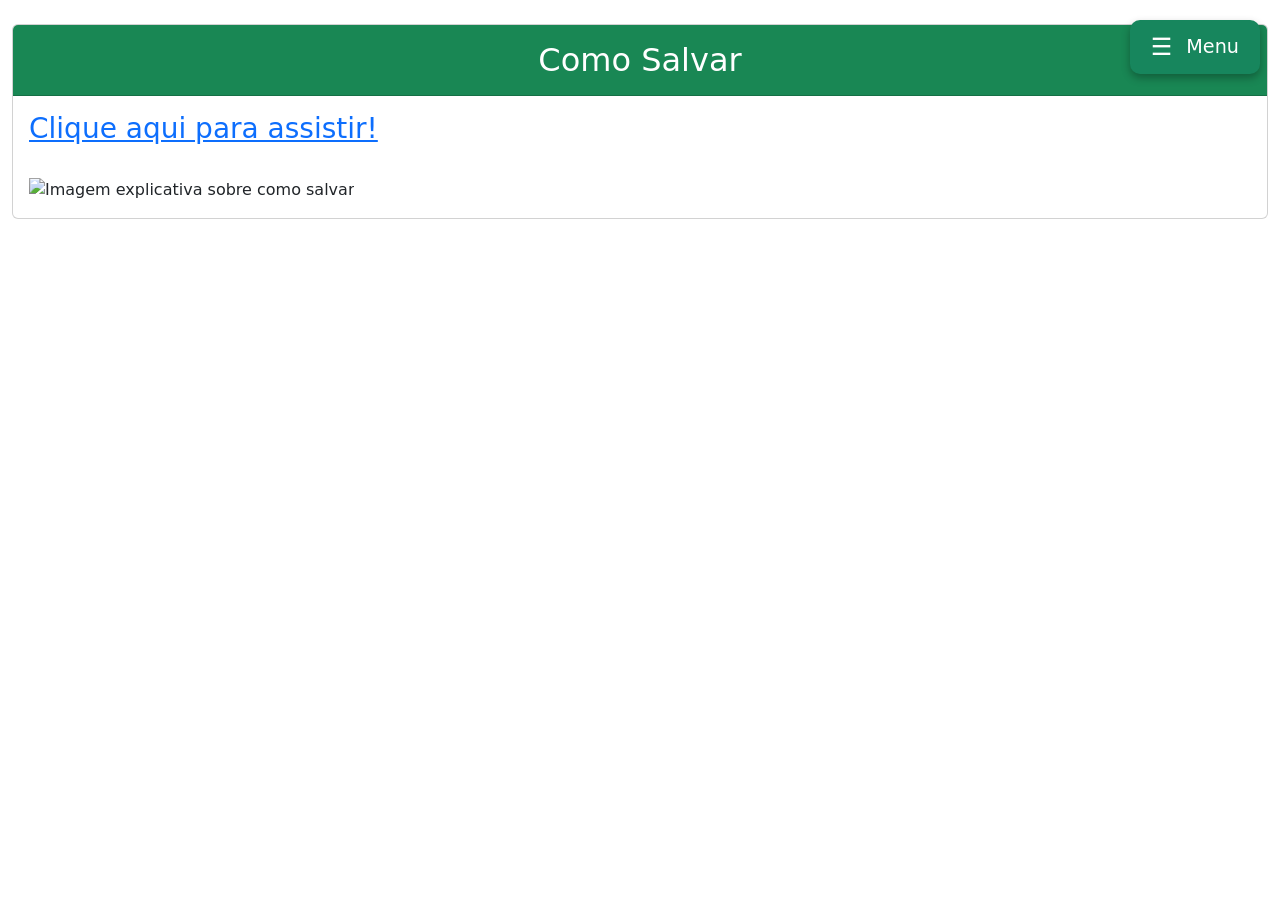
==== gatilhos.html @ b640b593 "a" ====
<!DOCTYPE html>
<html lang="pt-br">
<head>
    <meta charset="UTF-8">
    <meta name="viewport" content="width=device-width, initial-scale=1">

    <title>Relatório</title>

    <link rel="icon" href="imagens/logo.svg">

    <link
        href="https://cdn.jsdelivr.net/npm/bootstrap@5.3.0/dist/css/bootstrap.min.css"
        rel="stylesheet"
    >

    <script
        src="https://cdn.jsdelivr.net/npm/bootstrap@5.3.0/dist/js/bootstrap.bundle.min.js"
        defer
    ></script>

    <style>
        .menu-box {
            background: linear-gradient(135deg, #17865D 0%, #1a9b6b 100%);
            border-radius: 15px;
            padding: 20px;
            margin: 15px;
            box-shadow: 0 8px 25px rgba(23, 134, 93, 0.3);
        }

        .menu-label {
            color: white;
            font-weight: 500;
            font-size: 1.1rem;
            margin: 0;
            padding: 12px 15px;
            border-radius: 10px;
            transition: all 0.3s ease;
            cursor: pointer;
            display: block;
            text-decoration: none;
        }

        .menu-label:hover {
            background-color: rgba(255, 255, 255, 0.2);
            transform: translateX(5px);
            color: white;
            text-decoration: none;
        }

        .nav-link {
            padding: 0;
            margin: 5px 0;
            border-radius: 10px;
            transition: all 0.3s ease;
        }

        .nav-link:hover {
            background-color: rgba(255, 255, 255, 0.1);
        }

        .offcanvas {
            background: linear-gradient(180deg, #f8f9fa 0%, #e9ecef 100%);
        }

        .offcanvas-header {
            background: linear-gradient(135deg, #17865D 0%, #1a9b6b 100%);
            color: white;
            border-radius: 0 0 15px 15px;
        }

        .btn-close {
            filter: invert(1);
        }

        .nav-link.active .menu-label {
            background-color: rgba(255, 255, 255, 0.3);
            box-shadow: 0 4px 15px rgba(255, 255, 255, 0.2);
        }

        .conteudo-imagem {
            width: 50%;
            height: auto;
            max-width: 100%;
        }

        @media (max-width: 576px) {
            .menu-lateral {
                width: 85% !important;
            }

            .conteudo-imagem {
                width: 100%;
            }
        }
    </style>
</head>

<body>

    <!-- Botão do menu -->
    <button
        class="btn"
        type="button"
        data-bs-toggle="offcanvas"
        data-bs-target="#MenuLateral"
        aria-controls="MenuLateral"
        style="background-color:#17865D;color:#fff;position:fixed;top:20px;right:20px;z-index:1050;font-size:1.2rem;padding:8px 20px;border-radius:10px;box-shadow:0 4px 8px rgba(0,0,0,0.3);"
    >
        <span style="font-size:1.5rem;vertical-align:middle;">☰</span>
        <span style="margin-left:8px;vertical-align:middle;">Menu</span>
    </button>

    <!-- Menu lateral -->
    <div
        class="offcanvas offcanvas-start menu-lateral"
        tabindex="-1"
        id="MenuLateral"
        aria-labelledby="MenuLateralLabel"
        style="width:450px;"
    >
        <div class="offcanvas-header">
            <h5 class="offcanvas-title" id="MenuLateralLabel">
                <span style="font-size:1.8rem;margin-right:10px;">📊</span>
                Menu de Navegação
            </h5>

            <button
                type="button"
                class="btn-close"
                data-bs-dismiss="offcanvas"
                aria-label="Fechar"
            ></button>
        </div>

        <div class="menu-box">
            <ul class="nav flex-column">

                <li class="nav-item">
                    <a class="nav-link" href="index.html">
                        <span class="menu-label">
                            <span style="margin-right:10px;">🏠</span>
                            Início
                        </span>
                    </a>
                </li>

                <li class="nav-item">
                    <a class="nav-link" href="selects.html">
                        <span class="menu-label">
                            <span style="margin-right:10px;">📈</span>
                            Instalação
                        </span>
                    </a>
                </li>

                <li class="nav-item">
                    <a class="nav-link" href="views.html">
                        <span class="menu-label">
                            <span style="margin-right:10px;">👁️</span>
                            Diagrama
                        </span>
                    </a>
                </li>

                <li class="nav-item">
                    <a class="nav-link" href="proc_join.html">
                        <span class="menu-label">
                            <span style="margin-right:10px;">🔗</span>
                            Criação de Tabelas Comandos
                        </span>
                    </a>
                </li>

                <li class="nav-item">
                    <a class="nav-link" href="proc_crud.html">
                        <span class="menu-label">
                            <span style="margin-right:10px;">⚙️</span>
                            Inserindo Dados
                        </span>
                    </a>
                </li>

                <li class="nav-item">
                    <a class="nav-link" href="proc_regras.html">
                        <span class="menu-label">
                            <span style="margin-right:10px;">📋</span>
                            Procedures de Regras de Negócio
                        </span>
                    </a>
                </li>

                <li class="nav-item">
                    <a class="nav-link" href="subquery.html">
                        <span class="menu-label">
                            <span style="margin-right:10px;">🔎</span>
                            Alterando Dados
                        </span>
                    </a>
                </li>

                <li class="nav-item">
                    <a class="nav-link" href="permissões.html">
                        <span class="menu-label">
                            <span style="margin-right:10px;">✔</span>
                            Pesquisas (Select)
                        </span>
                    </a>
                </li>

                <li class="nav-item">
                    <a class="nav-link" href="gatilhos.html">
                        <span class="menu-label">
                            <span style="margin-right:10px;">🔫</span>
                            Como Salvar
                        </span>
                    </a>
                </li>

            </ul>
        </div>
    </div>

    <!-- Conteúdo principal -->
    <main class="container-fluid py-4">

        <div class="card mb-4">
            <div class="card-header bg-success text-white text-center py-3">
                <h2 class="mb-0 text-white">Como Salvar</h2>
            </div>

            <div class="card-body">
                <a
                    href="https://youtu.be/b-9L2ri9XZ4?si=6ecKXAiqZ37Lkdqx"
                    target="_blank"
                    rel="noopener noreferrer"
                >
                    <h3>Clique aqui para assistir!</h3>
                </a>

                <br>

                <img
                    src="imagens/TCC/como salvar/eu.jfif"
                    alt="Imagem explicativa sobre como salvar"
                    class="conteudo-imagem"
                >
            </div>
        </div>

    </main>

    <!-- Destaca a página atual no menu -->
    <script>
        document.addEventListener("DOMContentLoaded", function () {
            const links = document.querySelectorAll("#MenuLateral .nav-link");
            let currentPage = window.location.pathname.split("/").pop();

            if (!currentPage) {
                currentPage = "index.html";
            }

            links.forEach(function (link) {
                if (link.getAttribute("href") === currentPage) {
                    link.classList.add("active");
                    link.setAttribute("aria-current", "page");
                } else {
                    link.classList.remove("active");
                    link.removeAttribute("aria-current");
                }
            });
        });
    </script>

</body>
</html>
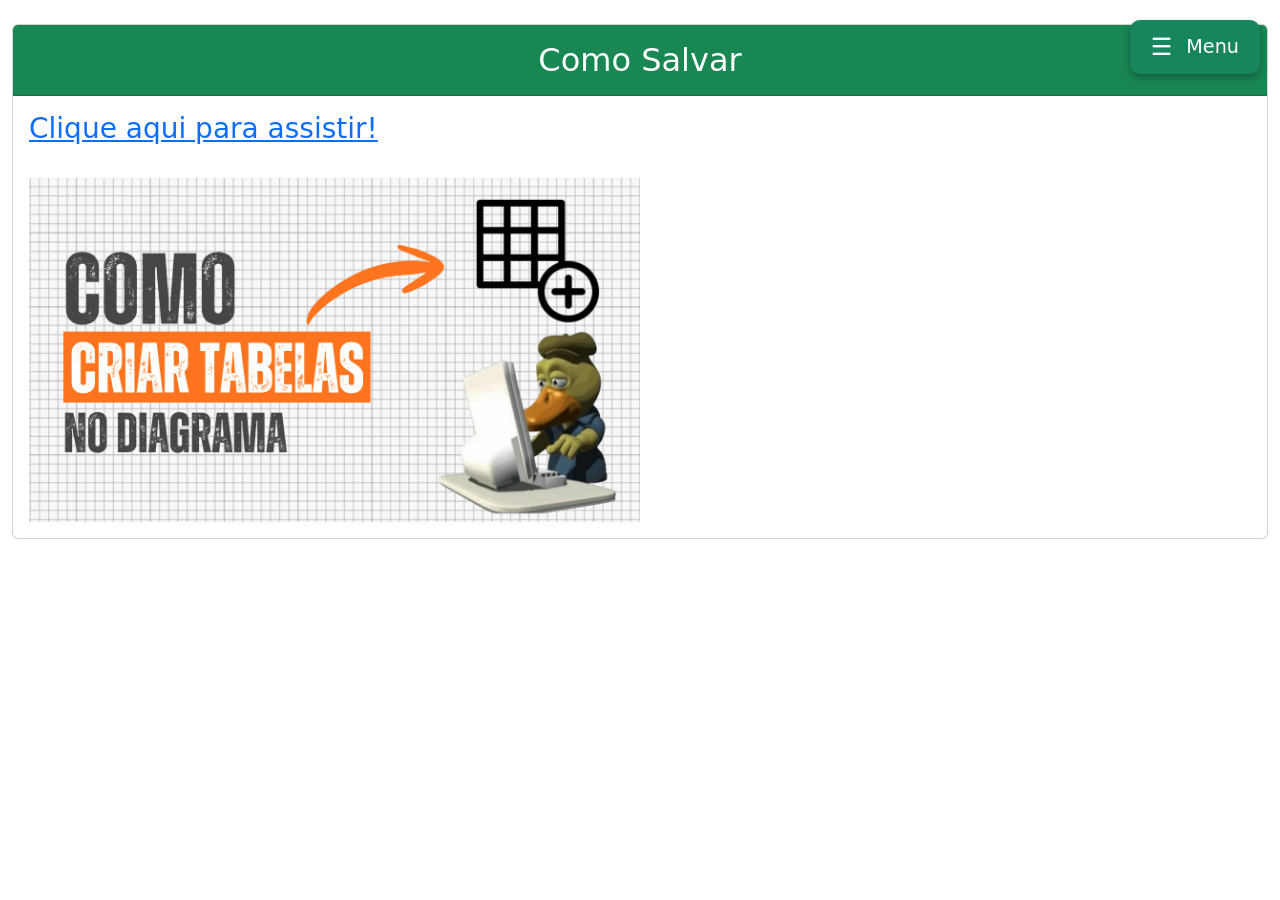
==== commit 0e93545f: "Update gatilhos.html" ====
--- a/gatilhos.html
+++ b/gatilhos.html
@@ -191,7 +191,7 @@
                 </li>
 
                 <li class="nav-item">
-                    <a class="nav-link" href="subquery.html">
+                    <a class="nav-link" href="proc_regras.html">
                         <span class="menu-label">
                             <span style="margin-right:10px;">🔎</span>
                             Alterando Dados
@@ -241,7 +241,7 @@
                 <br>
 
                 <img
-                    src="imagens/TCC/como salvar/eu.jfif"
+                    src="imagens/TCC/Como Salvar/eu.jfif"
                     alt="Imagem explicativa sobre como salvar"
                     class="conteudo-imagem"
                 >
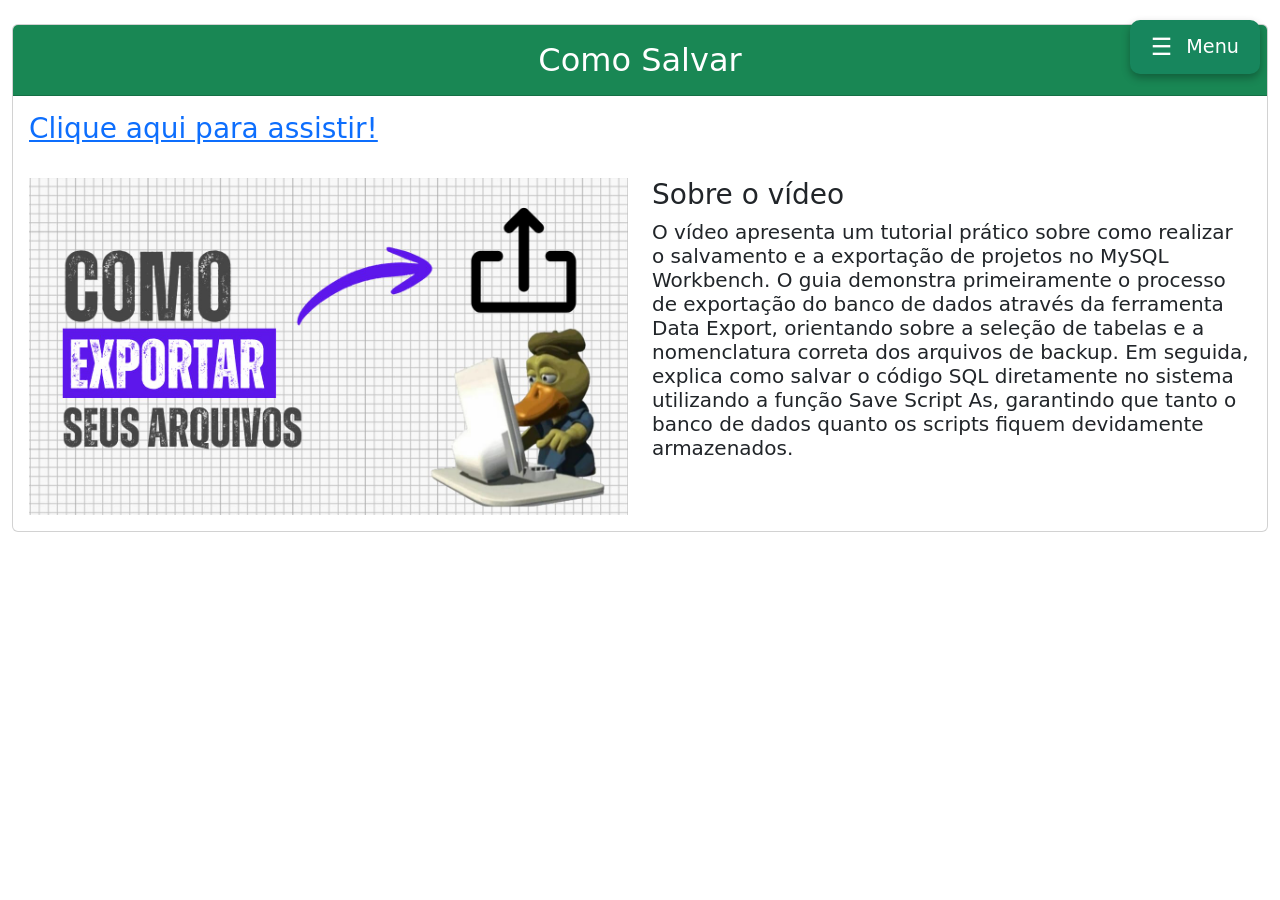
==== commit 033d9342: "a" ====
--- a/gatilhos.html
+++ b/gatilhos.html
@@ -79,9 +79,13 @@
         }
 
         .conteudo-imagem {
-            width: 50%;
+            display: block;
+            width: 100%;
             height: auto;
-            max-width: 100%;
+        }
+
+        .texto-conteudo {
+            min-width: 0;
         }
 
         @media (max-width: 576px) {
@@ -89,9 +93,6 @@
                 width: 85% !important;
             }
 
-            .conteudo-imagem {
-                width: 100%;
-            }
         }
     </style>
 </head>
@@ -191,7 +192,7 @@
                 </li>
 
                 <li class="nav-item">
-                    <a class="nav-link" href="proc_regras.html">
+                    <a class="nav-link" href="proc_crud.html">
                         <span class="menu-label">
                             <span style="margin-right:10px;">🔎</span>
                             Alterando Dados
@@ -233,18 +234,27 @@
                 <a
                     href="https://youtu.be/b-9L2ri9XZ4?si=6ecKXAiqZ37Lkdqx"
                     target="_blank"
-                    rel="noopener noreferrer"
-                >
+                    rel="noopener noreferrer">
                     <h3>Clique aqui para assistir!</h3>
                 </a>
 
-                <br>
-
-                <img
-                    src="imagens/TCC/Como Salvar/eu.jfif"
-                    alt="Imagem explicativa sobre como salvar"
-                    class="conteudo-imagem"
-                >
+                <div class="row g-4 align-items-start mt-1">
+                    <div class="col-12 col-lg-6">
+                        <img
+                            src="imagens/TCC/Como Salvar/exportar.jfif"
+                            alt="Imagem explicativa sobre como salvar"
+                            class="conteudo-imagem">
+                    </div>
+                    <div class="col-12 col-lg-6 texto-conteudo">
+                        <h3>Sobre o vídeo</h3>
+                        <h5><p>O vídeo apresenta um tutorial prático sobre como realizar o salvamento e a exportação de projetos no
+                        MySQL Workbench. O guia demonstra primeiramente o processo de exportação do banco de dados
+                        através da ferramenta Data Export, orientando sobre a seleção de tabelas e a nomenclatura correta
+                        dos arquivos de backup. Em seguida, explica como salvar o código SQL diretamente no sistema
+                        utilizando a função Save Script As, garantindo que tanto o banco de dados quanto os scripts fiquem
+                        devidamente armazenados.</p></h5>
+                    </div>
+                </div>
             </div>
         </div>
 
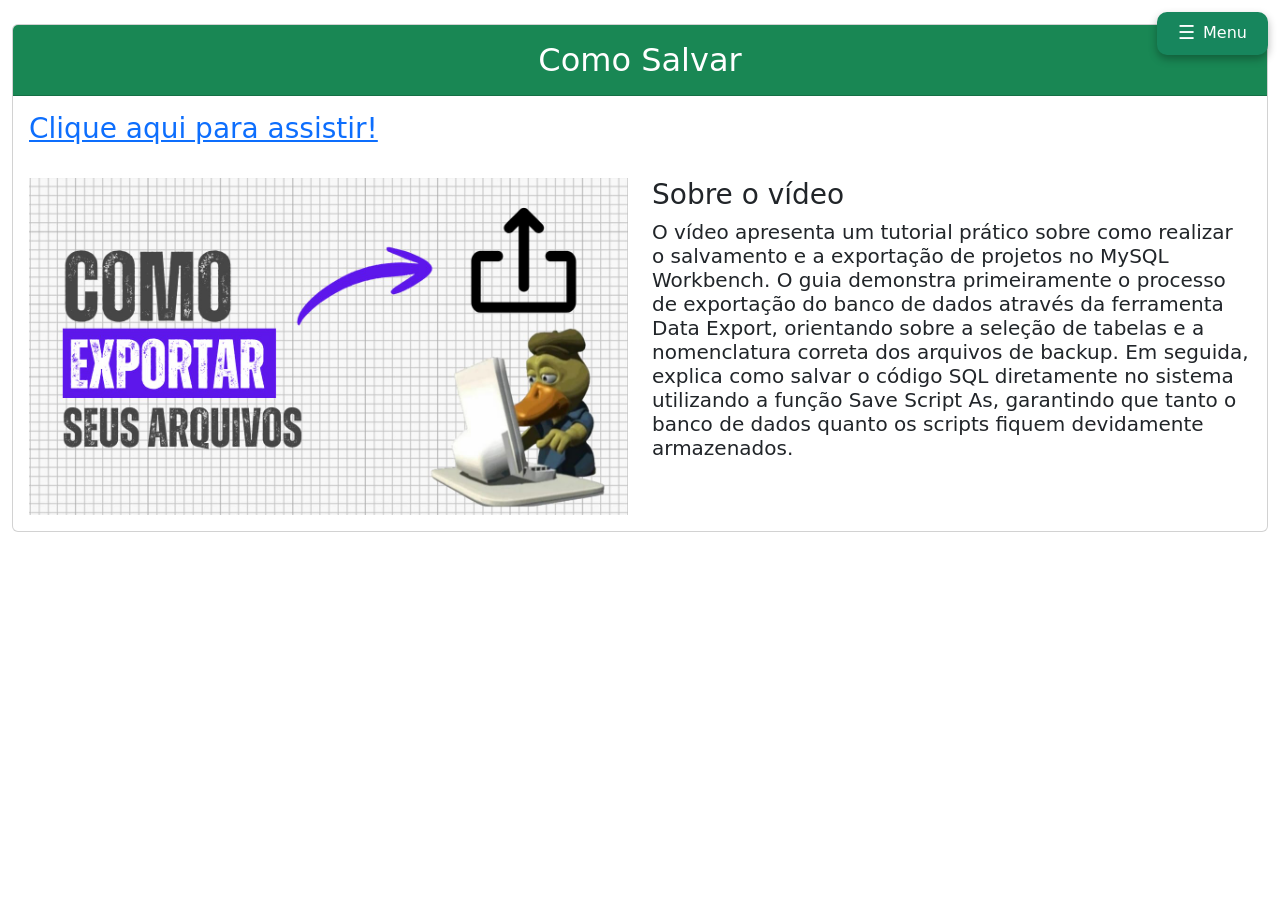
==== commit 9817dab7: "a" ====
--- a/gatilhos.html
+++ b/gatilhos.html
@@ -5,7 +5,7 @@
     <meta charset="UTF-8">
     <meta name="viewport" content="width=device-width, initial-scale=1">
 
-    <title>Relatório</title>
+    <title>Como Salvar</title>
 
     <link rel="icon" href="imagens/logo.svg">
 
@@ -93,6 +93,61 @@
                 width: 85% !important;
             }
 
+        }
+    </style>
+    <style>
+        #MenuLateral {
+            width: min(450px, 90vw) !important;
+            max-width: 100vw;
+            display: flex;
+            flex-direction: column;
+        }
+
+        #MenuLateral .offcanvas-header {
+            flex-shrink: 0;
+            gap: 0.75rem;
+        }
+
+        #MenuLateral .offcanvas-title {
+            min-width: 0;
+            overflow-wrap: anywhere;
+        }
+
+        #MenuLateral .menu-box {
+            flex: 1 1 auto;
+            min-height: 0;
+            margin: clamp(8px, 2vw, 15px);
+            padding: clamp(10px, 3vw, 20px);
+            overflow-y: auto;
+            overscroll-behavior: contain;
+        }
+
+        #MenuLateral .menu-label {
+            display: flex;
+            min-height: 44px;
+            align-items: center;
+            overflow-wrap: anywhere;
+        }
+
+        button[data-bs-target="#MenuLateral"] {
+            inset-block-start: max(12px, env(safe-area-inset-top)) !important;
+            inset-inline-end: max(12px, env(safe-area-inset-right)) !important;
+            z-index: 1039 !important;
+            display: inline-flex;
+            max-width: calc(100vw - 24px);
+            align-items: center;
+            gap: 8px;
+            padding: 6px clamp(10px, 2vw, 20px) !important;
+            font-size: clamp(1rem, 1.2vw, 1.2rem) !important;
+            white-space: nowrap;
+        }
+
+        button[data-bs-target="#MenuLateral"] span:first-child {
+            font-size: clamp(1.2rem, 1.5vw, 1.5rem) !important;
+        }
+
+        button[data-bs-target="#MenuLateral"] span:last-child {
+            margin-left: 0 !important;
         }
     </style>
 </head>
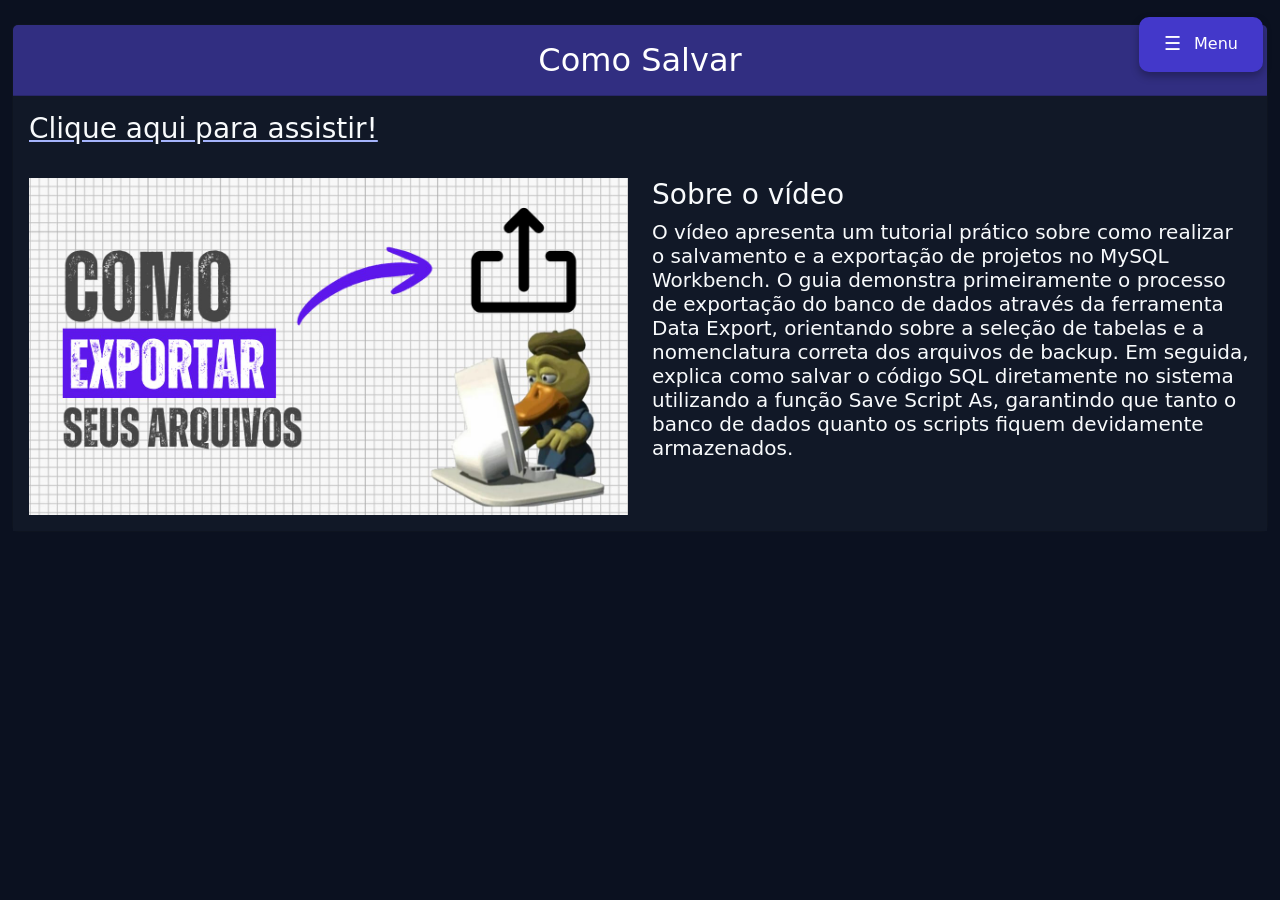
==== commit 26c61d97: "a" ====
--- a/gatilhos.html
+++ b/gatilhos.html
@@ -21,11 +21,11 @@
 
     <style>
         .menu-box {
-            background: linear-gradient(135deg, #17865D 0%, #1a9b6b 100%);
+            background: var(--azul-escuro);
             border-radius: 15px;
             padding: 20px;
             margin: 15px;
-            box-shadow: 0 8px 25px rgba(23, 134, 93, 0.3);
+            box-shadow: 0 4px 12px rgba(0, 0, 0, 0.3);
         }
 
         .menu-label {
@@ -60,13 +60,13 @@
         }
 
         .offcanvas {
-            background: linear-gradient(180deg, #f8f9fa 0%, #e9ecef 100%);
+            background: var(--fundo-secundario);
         }
 
         .offcanvas-header {
-            background: linear-gradient(135deg, #17865D 0%, #1a9b6b 100%);
-            color: white;
-            border-radius: 0 0 15px 15px;
+            background: var(--indigo-escuro);
+            color: var(--branco);
+            border-radius: 0 0 12px 12px;
         }
 
         .btn-close {
@@ -74,8 +74,8 @@
         }
 
         .nav-link.active .menu-label {
-            background-color: rgba(255, 255, 255, 0.3);
-            box-shadow: 0 4px 15px rgba(255, 255, 255, 0.2);
+            background-color: var(--indigo-principal);
+            color: var(--branco);
         }
 
         .conteudo-imagem {
@@ -94,8 +94,7 @@
             }
 
         }
-    </style>
-    <style>
+        
         #MenuLateral {
             width: min(450px, 90vw) !important;
             max-width: 100vw;
@@ -130,6 +129,8 @@
         }
 
         button[data-bs-target="#MenuLateral"] {
+            background-color: #4338CA !important;
+            color: #FFFFFF !important;
             inset-block-start: max(12px, env(safe-area-inset-top)) !important;
             inset-inline-end: max(12px, env(safe-area-inset-right)) !important;
             z-index: 1039 !important;
@@ -150,9 +151,10 @@
             margin-left: 0 !important;
         }
     </style>
+    <link href="css/theme.css" rel="stylesheet">
 </head>
 
-<body>
+<body class="gatilhos">
 
     <!-- Botão do menu -->
     <button
@@ -161,7 +163,7 @@
         data-bs-toggle="offcanvas"
         data-bs-target="#MenuLateral"
         aria-controls="MenuLateral"
-        style="background-color:#17865D;color:#fff;position:fixed;top:20px;right:20px;z-index:1050;font-size:1.2rem;padding:8px 20px;border-radius:10px;box-shadow:0 4px 8px rgba(0,0,0,0.3);"
+        style="background-color:var(--indigo-principal);color:var(--branco);position:fixed;top:20px;right:20px;z-index:1050;font-size:1.2rem;padding:8px 20px;border-radius:10px;box-shadow:0 4px 8px rgba(0,0,0,0.3);"
     >
         <span style="font-size:1.5rem;vertical-align:middle;">☰</span>
         <span style="margin-left:8px;vertical-align:middle;">Menu</span>
--- a/css/theme.css
+++ b/css/theme.css
@@ -0,0 +1,184 @@
+:root {
+    --fundo-principal: #0B1120;
+    --fundo-secundario: #111827;
+    --azul-escuro: #172554;
+    --indigo-escuro: #312E81;
+    --indigo-principal: #4338CA;
+    --indigo-hover: #3730A3;
+    --texto-principal: #F8FAFC;
+    --texto-secundario: #CBD5E1;
+    --branco: #FFFFFF;
+}
+
+body {
+    background-color: var(--fundo-principal) !important;
+    color: var(--texto-principal);
+}
+
+#MenuLateral {
+    margin: 5px !important;
+}
+
+#MenuLateral .offcanvas-header {
+    margin: 5px !important;
+    border-radius: 0 0 12px 12px !important;
+}
+
+#MenuLateral .offcanvas-title,
+#MenuLateral .offcanvas-title > span,
+#MenuLateral .btn-close {
+    margin: 5px !important;
+}
+
+#MenuLateral .menu-box {
+    background-color: var(--azul-escuro) !important;
+    margin: 5px !important;
+    padding: 20px !important;
+    border-radius: 12px !important;
+    box-shadow: 0 4px 12px rgba(0, 0, 0, 0.3);
+}
+
+body.gatilhos #MenuLateral .menu-box {
+    scrollbar-width: none;
+}
+
+body.gatilhos #MenuLateral .menu-box::-webkit-scrollbar {
+    display: none;
+}
+
+body.gatilhos #MenuLateral .menu-label {
+    min-height: 38px;
+    padding: 8px 12px !important;
+    font-size: 1rem;
+}
+
+#MenuLateral .menu-box > .nav,
+#MenuLateral .menu-box .nav-item,
+#MenuLateral .menu-box .nav-link,
+#MenuLateral .menu-label {
+    margin: 5px !important;
+}
+
+#MenuLateral .menu-box .nav-link {
+    padding: 0 !important;
+    border-radius: 8px !important;
+}
+
+#MenuLateral .nav-link:hover {
+    background-color: transparent !important;
+}
+
+#MenuLateral .menu-label {
+    display: flex;
+    box-sizing: content-box !important;
+    min-height: 44px;
+    align-items: center;
+    overflow-wrap: anywhere;
+    padding: 12px 15px !important;
+    border-radius: 8px !important;
+    color: var(--texto-principal) !important;
+    font-size: 1.1rem;
+    font-weight: 500;
+    cursor: pointer;
+    text-decoration: none;
+    transition: none;
+}
+
+#MenuLateral .menu-label > span {
+    margin: 5px !important;
+}
+
+#MenuLateral .menu-label:hover {
+    background-color: var(--indigo-escuro) !important;
+    color: var(--branco) !important;
+    transform: none !important;
+    text-decoration: none;
+}
+
+#MenuLateral .nav-link.active .menu-label {
+    background-color: var(--indigo-principal) !important;
+    color: var(--branco) !important;
+}
+
+.offcanvas {
+    background-color: var(--fundo-secundario) !important;
+    color: var(--texto-principal);
+}
+
+.offcanvas-header,
+.card-header,
+.bg-success {
+    background-color: var(--indigo-escuro) !important;
+    color: var(--branco) !important;
+}
+
+.btn-close {
+    filter: invert(1);
+}
+
+.card,
+.card-body {
+    background-color: var(--fundo-secundario) !important;
+    color: var(--texto-principal) !important;
+}
+
+h2,
+h3,
+h4,
+h5,
+.text-primary {
+    color: var(--texto-principal) !important;
+}
+
+.text-muted {
+    color: var(--texto-secundario) !important;
+}
+
+a {
+    color: #A5B4FC;
+}
+
+a:hover {
+    color: #C7D2FE;
+}
+
+button[data-bs-target="#MenuLateral"] {
+    position: fixed !important;
+    inset-block-start: max(12px, env(safe-area-inset-top)) !important;
+    inset-inline-end: max(12px, env(safe-area-inset-right)) !important;
+    z-index: 1039 !important;
+    display: inline-flex;
+    max-width: calc(100vw - 24px);
+    align-items: center;
+    gap: 8px;
+    margin: 5px !important;
+    padding: 8px clamp(12px, 2vw, 20px) !important;
+    border: 0 !important;
+    border-radius: 10px !important;
+    background-color: var(--indigo-principal) !important;
+    box-shadow: 0 3px 8px rgba(0, 0, 0, 0.25);
+    color: var(--branco) !important;
+    font-size: clamp(1rem, 1.2vw, 1.2rem) !important;
+    white-space: nowrap;
+}
+
+button[data-bs-target="#MenuLateral"]:hover {
+    background-color: var(--indigo-hover) !important;
+    color: var(--branco) !important;
+}
+
+button[data-bs-target="#MenuLateral"] span:first-child {
+    margin: 5px !important;
+    font-size: clamp(1.2rem, 1.5vw, 1.5rem) !important;
+}
+
+button[data-bs-target="#MenuLateral"] span:last-child {
+    margin-left: 0 !important;
+    margin-right: 5px !important;
+    margin-top: 5px !important;
+    margin-bottom: 5px !important;
+}
+
+main hr {
+    background: linear-gradient(90deg, var(--indigo-escuro), var(--indigo-principal)) !important;
+}
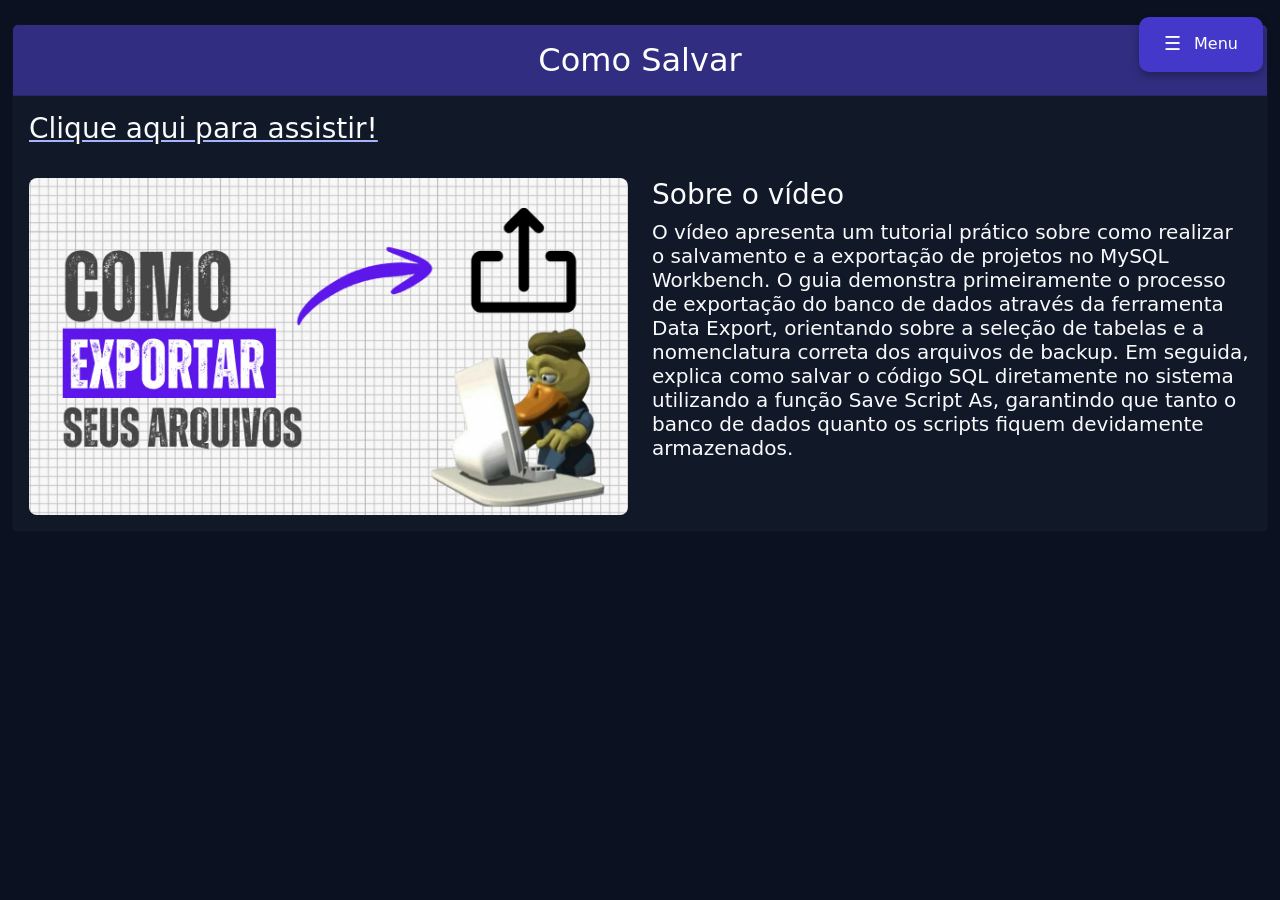
==== commit 98180800: "a" ====
--- a/gatilhos.html
+++ b/gatilhos.html
@@ -7,7 +7,7 @@
 
     <title>Como Salvar</title>
 
-    <link rel="icon" href="imagens/logo.svg">
+    <link rel="icon" href="imagens/logosite.png">
 
     <link
         href="https://cdn.jsdelivr.net/npm/bootstrap@5.3.0/dist/css/bootstrap.min.css"
--- a/css/theme.css
+++ b/css/theme.css
@@ -13,6 +13,18 @@
 body {
     background-color: var(--fundo-principal) !important;
     color: var(--texto-principal);
+}
+
+* {
+    scrollbar-width: none;
+}
+
+*::-webkit-scrollbar {
+    display: none;
+}
+
+main img {
+    border-radius: 8px;
 }
 
 #MenuLateral {
@@ -31,19 +43,11 @@
 }
 
 #MenuLateral .menu-box {
-    background-color: var(--azul-escuro) !important;
+    background: var(--azul-escuro) !important;
     margin: 5px !important;
     padding: 20px !important;
     border-radius: 12px !important;
     box-shadow: 0 4px 12px rgba(0, 0, 0, 0.3);
-}
-
-body.gatilhos #MenuLateral .menu-box {
-    scrollbar-width: none;
-}
-
-body.gatilhos #MenuLateral .menu-box::-webkit-scrollbar {
-    display: none;
 }
 
 body.gatilhos #MenuLateral .menu-label {
@@ -101,7 +105,7 @@
 }
 
 .offcanvas {
-    background-color: var(--fundo-secundario) !important;
+    background: var(--fundo-secundario) !important;
     color: var(--texto-principal);
 }
 
@@ -110,6 +114,10 @@
 .bg-success {
     background-color: var(--indigo-escuro) !important;
     color: var(--branco) !important;
+}
+
+#MenuLateral .offcanvas-header {
+    background: var(--indigo-escuro) !important;
 }
 
 .btn-close {
